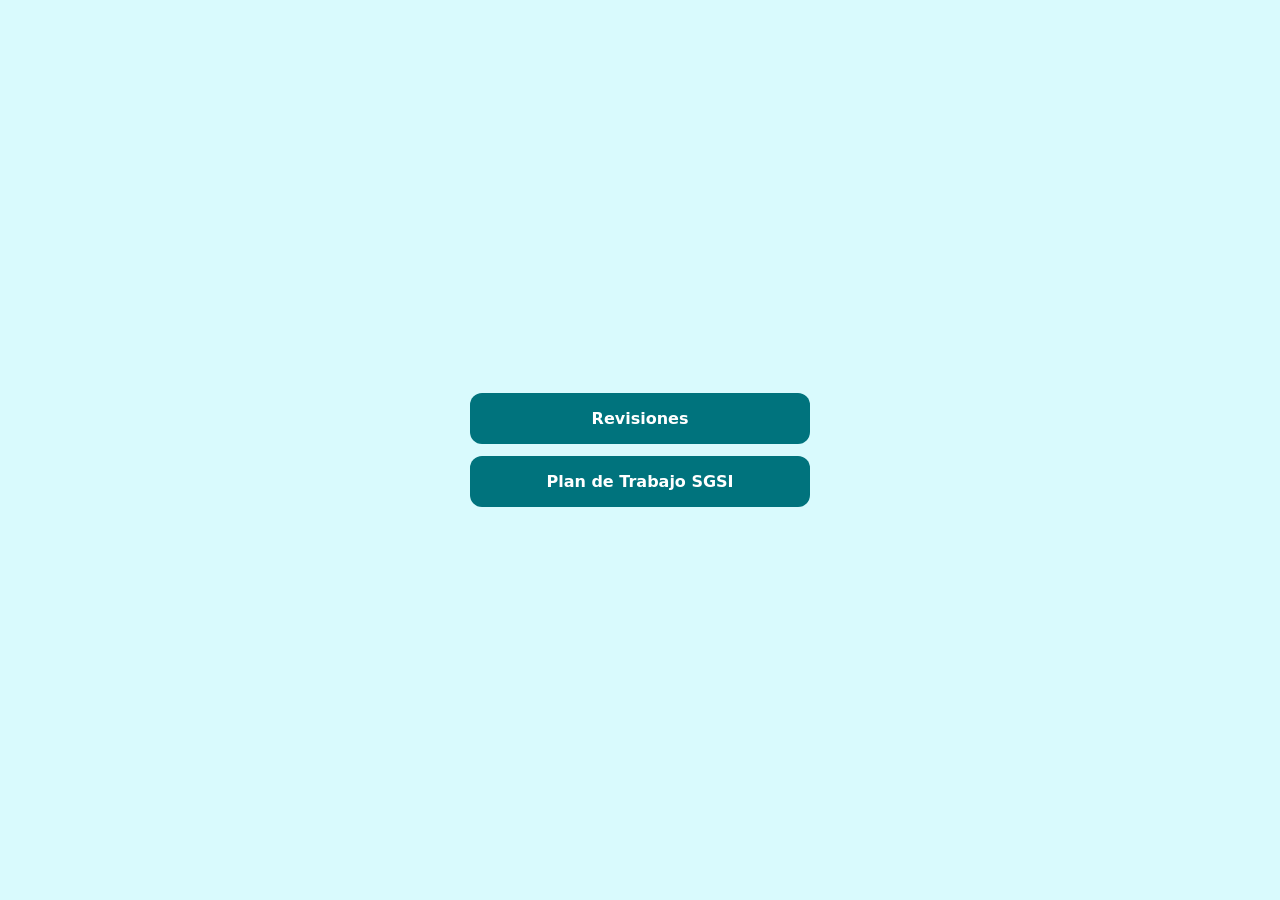
==== index.html @ 74229fd5 "Add files via upload" ====
<!doctype html><html lang="es"><head><meta charset="utf-8"><meta name="viewport" content="width=device-width,initial-scale=1"><title>SGSI WPOSS</title><style>body{font-family:system-ui,sans-serif;background:#D9FAFD;margin:0;display:flex;min-height:100vh;align-items:center;justify-content:center}.b{display:grid;gap:12px;padding:16px;width:100%;max-width:340px}a{display:block;text-align:center;padding:16px;background:#00737D;color:#fff;border-radius:12px;text-decoration:none;font-weight:600}</style></head><body><div class="b"><a href="revisiones.html">Revisiones</a><a href="plan.html">Plan de Trabajo SGSI</a></div></body></html>
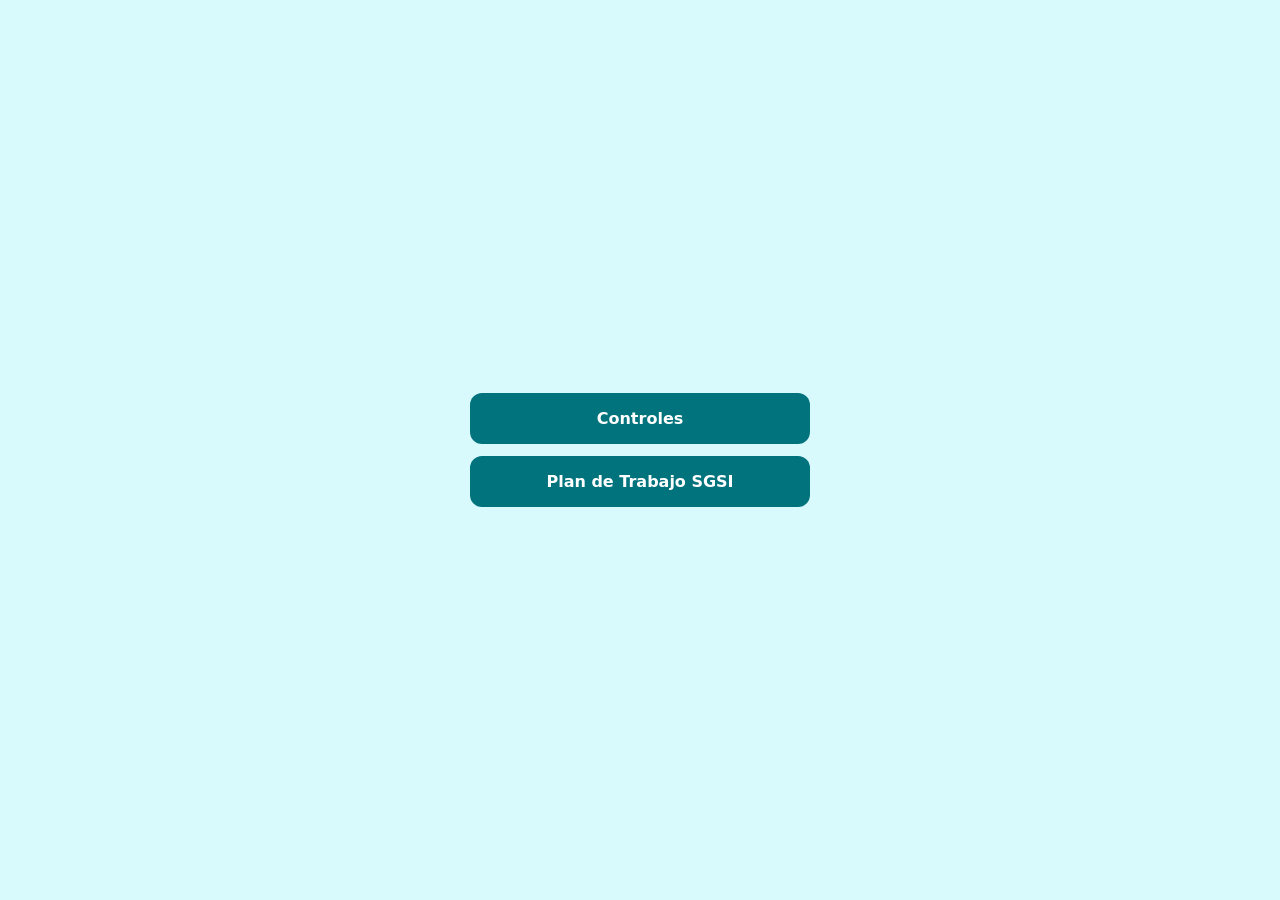
==== commit a086551d: "Add files via upload" ====
--- a/index.html
+++ b/index.html
@@ -1 +1 @@
-<!doctype html><html lang="es"><head><meta charset="utf-8"><meta name="viewport" content="width=device-width,initial-scale=1"><title>SGSI WPOSS</title><style>body{font-family:system-ui,sans-serif;background:#D9FAFD;margin:0;display:flex;min-height:100vh;align-items:center;justify-content:center}.b{display:grid;gap:12px;padding:16px;width:100%;max-width:340px}a{display:block;text-align:center;padding:16px;background:#00737D;color:#fff;border-radius:12px;text-decoration:none;font-weight:600}</style></head><body><div class="b"><a href="revisiones.html">Revisiones</a><a href="plan.html">Plan de Trabajo SGSI</a></div></body></html>+<!doctype html><html lang="es"><head><meta charset="utf-8"><meta name="viewport" content="width=device-width,initial-scale=1"><title>SGSI WPOSS</title><style>body{font-family:system-ui,sans-serif;background:#D9FAFD;margin:0;display:flex;min-height:100vh;align-items:center;justify-content:center}.b{display:grid;gap:12px;padding:16px;width:100%;max-width:340px}a{display:block;text-align:center;padding:16px;background:#00737D;color:#fff;border-radius:12px;text-decoration:none;font-weight:600}</style></head><body><div class="b"><a href="controles.html">Controles</a><a href="plan.html">Plan de Trabajo SGSI</a></div></body></html>
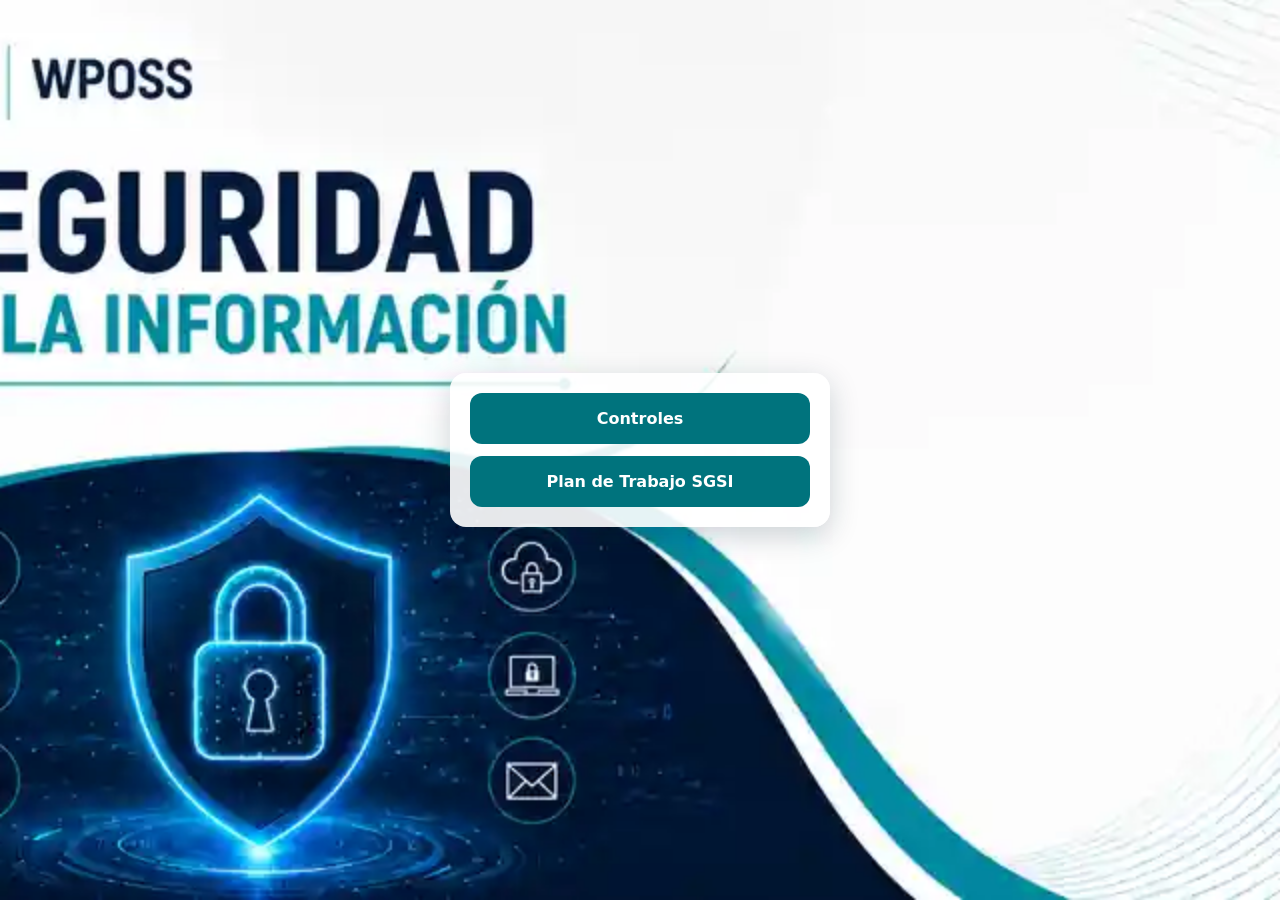
==== commit e526dbe6: "Add files via upload" ====
--- a/index.html
+++ b/index.html
@@ -1 +1 @@
-<!doctype html><html lang="es"><head><meta charset="utf-8"><meta name="viewport" content="width=device-width,initial-scale=1"><title>SGSI WPOSS</title><style>body{font-family:system-ui,sans-serif;background:#D9FAFD;margin:0;display:flex;min-height:100vh;align-items:center;justify-content:center}.b{display:grid;gap:12px;padding:16px;width:100%;max-width:340px}a{display:block;text-align:center;padding:16px;background:#00737D;color:#fff;border-radius:12px;text-decoration:none;font-weight:600}</style></head><body><div class="b"><a href="controles.html">Controles</a><a href="plan.html">Plan de Trabajo SGSI</a></div></body></html>+<!doctype html><html lang="es"><head><meta charset="utf-8"><meta name="viewport" content="width=device-width,initial-scale=1"><title>SGSI WPOSS</title><style>body{font-family:system-ui,sans-serif;background:#D9FAFD url(fondo.webp) center/cover no-repeat fixed;margin:0;display:flex;min-height:100vh;align-items:center;justify-content:center}.b{display:grid;gap:12px;padding:20px;background:rgba(255,255,255,.9);border-radius:16px;box-shadow:0 8px 30px rgba(0,45,55,.2);width:100%;max-width:340px}a{display:block;text-align:center;padding:16px;background:#00737D;color:#fff;border-radius:12px;text-decoration:none;font-weight:600}</style></head><body><div class="b"><a href="controles.html">Controles</a><a href="plan.html">Plan de Trabajo SGSI</a></div></body></html>
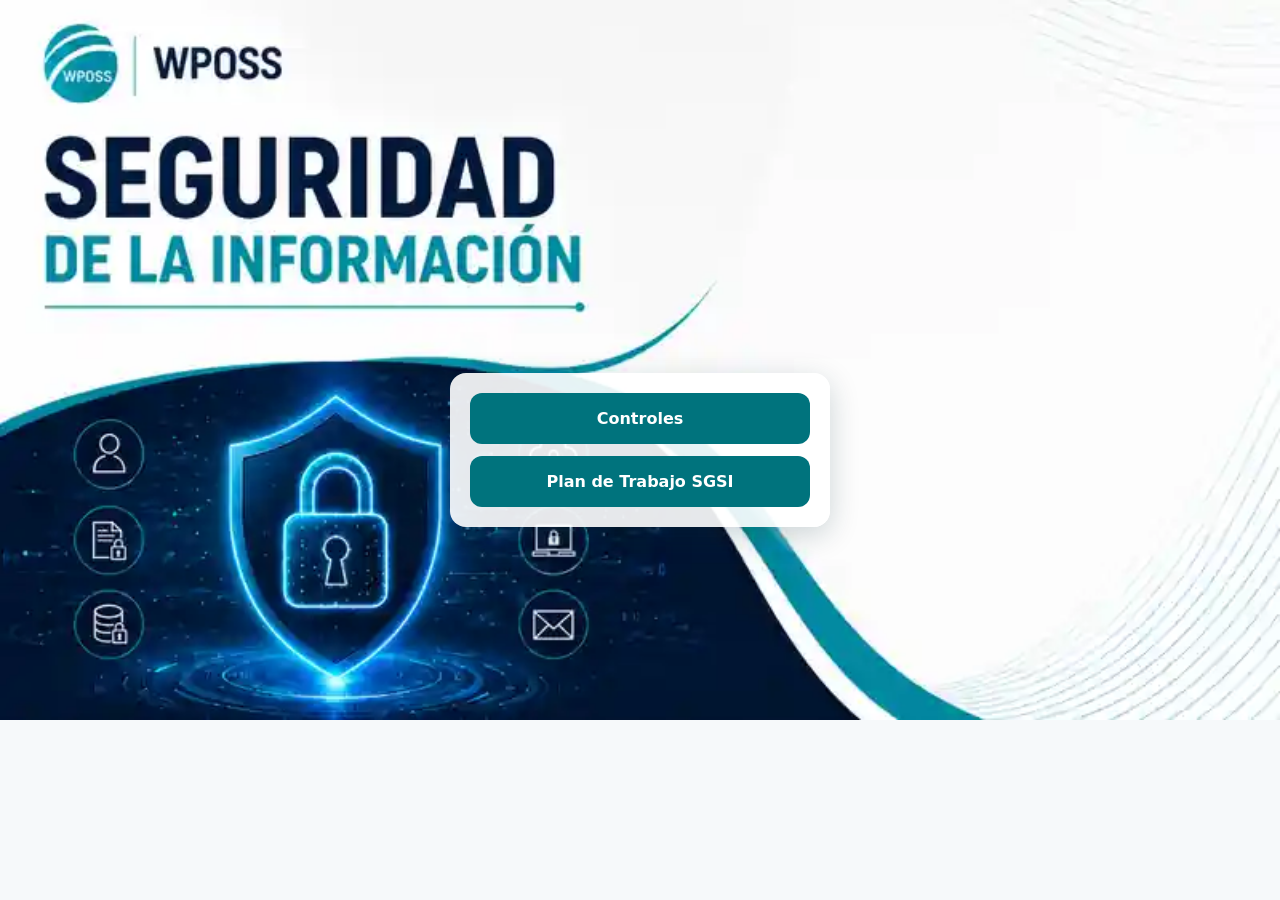
==== commit 572492ff: "Add files via upload" ====
--- a/index.html
+++ b/index.html
@@ -1 +1 @@
-<!doctype html><html lang="es"><head><meta charset="utf-8"><meta name="viewport" content="width=device-width,initial-scale=1"><title>SGSI WPOSS</title><style>body{font-family:system-ui,sans-serif;background:#D9FAFD url(fondo.webp) center/cover no-repeat fixed;margin:0;display:flex;min-height:100vh;align-items:center;justify-content:center}.b{display:grid;gap:12px;padding:20px;background:rgba(255,255,255,.9);border-radius:16px;box-shadow:0 8px 30px rgba(0,45,55,.2);width:100%;max-width:340px}a{display:block;text-align:center;padding:16px;background:#00737D;color:#fff;border-radius:12px;text-decoration:none;font-weight:600}</style></head><body><div class="b"><a href="controles.html">Controles</a><a href="plan.html">Plan de Trabajo SGSI</a></div></body></html>+<!doctype html><html lang="es"><head><meta charset="utf-8"><meta name="viewport" content="width=device-width,initial-scale=1"><title>SGSI WPOSS</title><style>body{font-family:system-ui,sans-serif;background:#D9FAFD;margin:0;display:flex;min-height:100vh;align-items:center;justify-content:center}.b{display:grid;gap:12px;padding:20px;background:rgba(255,255,255,.9);border-radius:16px;box-shadow:0 8px 30px rgba(0,45,55,.2);width:100%;max-width:340px}a{display:block;text-align:center;padding:16px;background:#00737D;color:#fff;border-radius:12px;text-decoration:none;font-weight:600}</style><link rel="stylesheet" href="fondo.css"></head><body><div class="b"><a href="controles.html">Controles</a><a href="plan.html">Plan de Trabajo SGSI</a></div></body></html>
--- a/fondo.css
+++ b/fondo.css
@@ -0,0 +1,7 @@
+html{background:#f6f9fa}
+body{background:transparent;position:relative}
+body::before{content:"";position:fixed;inset:0;z-index:-1;background:#f6f9fa url(fondo.webp) left top/contain no-repeat}
+.wrap{background:color-mix(in srgb,var(--bg) 94%,transparent);padding:20px;border-radius:16px;box-shadow:0 8px 30px rgba(0,45,55,.18)}
+@media(min-width:1500px){.wrap{margin-left:auto;margin-right:max(16px,2vw)}}
+@media(max-width:700px){body::before{background-size:cover}}
+@media(max-width:600px){.wrap{padding:12px;border-radius:12px}}
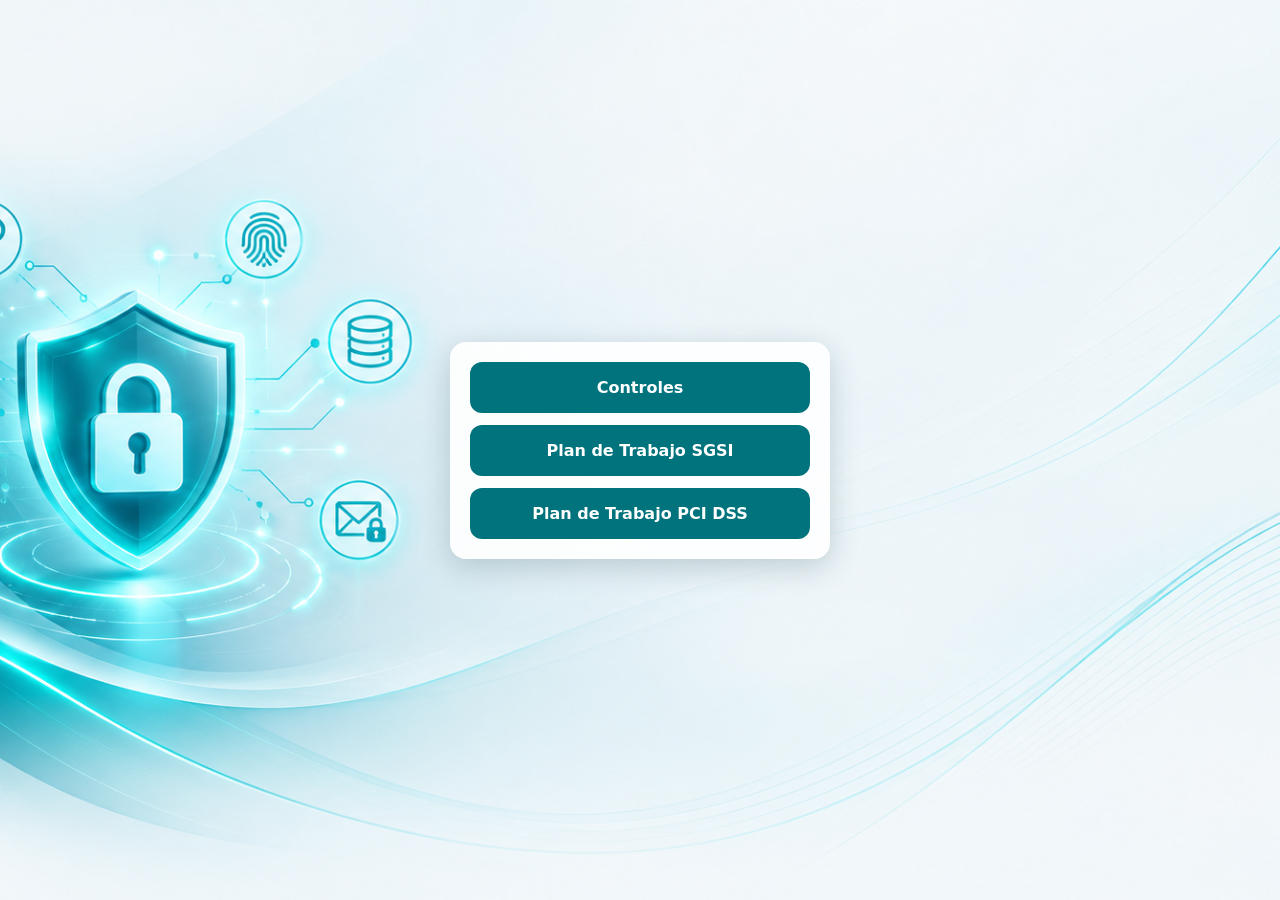
==== commit febc4e5a: "Plan de Trabajo PCI DSS y botón desde el plan SGSI" ====
--- a/index.html
+++ b/index.html
@@ -1 +1 @@
-<!doctype html><html lang="es"><head><meta charset="utf-8"><meta name="viewport" content="width=device-width,initial-scale=1"><title>SGSI WPOSS</title><style>body{font-family:system-ui,sans-serif;background:#D9FAFD;margin:0;display:flex;min-height:100vh;align-items:center;justify-content:center}.b{display:grid;gap:12px;padding:20px;background:rgba(255,255,255,.9);border-radius:16px;box-shadow:0 8px 30px rgba(0,45,55,.2);width:100%;max-width:340px}a{display:block;text-align:center;padding:16px;background:#00737D;color:#fff;border-radius:12px;text-decoration:none;font-weight:600}</style><link rel="stylesheet" href="fondo.css"></head><body><div class="b"><a href="controles.html">Controles</a><a href="plan.html">Plan de Trabajo SGSI</a></div></body></html>+<!doctype html><html lang="es"><head><meta charset="utf-8"><meta name="viewport" content="width=device-width,initial-scale=1"><title>SGSI WPOSS</title><style>body{font-family:system-ui,sans-serif;background:#D9FAFD;margin:0;display:flex;min-height:100vh;align-items:center;justify-content:center}.b{display:grid;gap:12px;padding:20px;background:rgba(255,255,255,.9);border-radius:16px;box-shadow:0 8px 30px rgba(0,45,55,.2);width:100%;max-width:340px}a{display:block;text-align:center;padding:16px;background:#00737D;color:#fff;border-radius:12px;text-decoration:none;font-weight:600}</style><link rel="stylesheet" href="fondo.css"></head><body><div class="b"><a href="controles.html">Controles</a><a href="plan.html">Plan de Trabajo SGSI</a><a href="plan-pci.html">Plan de Trabajo PCI DSS</a></div></body></html>
--- a/fondo.css
+++ b/fondo.css
@@ -1,7 +1,6 @@
 html{background:#f6f9fa}
 body{background:transparent;position:relative}
-body::before{content:"";position:fixed;inset:0;z-index:-1;background:#f6f9fa url(fondo.webp) left top/contain no-repeat}
+body::before{content:"";position:fixed;inset:0;z-index:-1;background:#f6f9fa url(fondo.webp) center/cover no-repeat}
 .wrap{background:color-mix(in srgb,var(--bg) 94%,transparent);padding:20px;border-radius:16px;box-shadow:0 8px 30px rgba(0,45,55,.18)}
-@media(min-width:1500px){.wrap{margin-left:auto;margin-right:max(16px,2vw)}}
 @media(max-width:700px){body::before{background-size:cover}}
 @media(max-width:600px){.wrap{padding:12px;border-radius:12px}}
